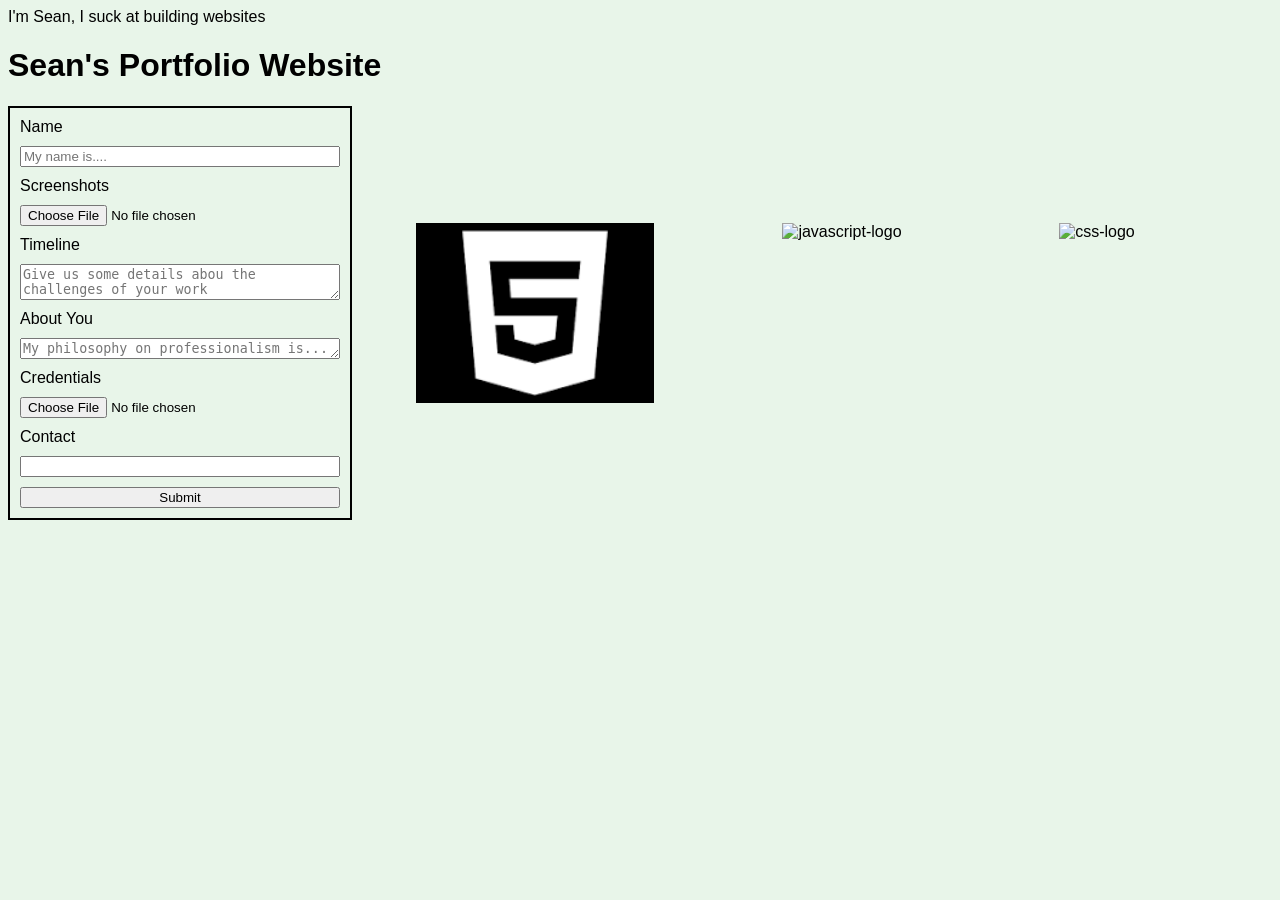
==== html-folder/index.html @ a35d3d57 "Chanved name of file" ====
<!DOCTYPE html>
<html lang='en'>
  <head>
    <link rel='stylesheet' href='../CSS-folder/project.css'
    <meta charset='UTF-8'>
    <meta name='viewport' content='width=device-width, initial-scale=1.0'>
    <title>Personal Portfolio Website</title>
    <header>I'm Sean, I suck at building websites</header>
  </head>
  <body>
    <h1>Sean's Portfolio Website</h1>
    
    <div class='seperator'>
    <form action='' method='POST'>

      <label for='username'>Name</label>
    <input type='text' id='username' placeholder='My name is....'>

    <label for='file-insert'>Screenshots</label>
    <input type='file' id='file-insert' placeholder='Put files here'>

    <label for='description'>Timeline</label>
    <textarea id='description' placeholder='Give us some details abou the challenges of your work'></textarea>

    <label for='about=section'>About You</label>
    <textarea id='about-section' placeholder='My philosophy on professionalism is...'></textarea>

    <label for='credentials'>Credentials</label>
    <input type='file' id='credentials'>

    <label for='email'>Contact</label>
    <input id='email' type='email'>
    

      <button type='button'>Submit</button>
    </form>

  <img alt='html-logo' src='[data-uri]' width='100' height='100'>  
  <img alt='javascript-logo' src='https://logos-world.net/wp-content/uploads/2023/02/JavaScript-Logo.png' width='150' height='150'>
  <img alt='css-logo' src='https://t4.ftcdn.net/jpg/00/75/92/23/360_F_75922336_Jz2QgNOx7dnRea9ZI6yQTDtn1vHq5ejF.jpg' width='100' height='100'>
  </div>
    <script src='../Javascript-folder/project.js'></script>
  </body>
  </html>
---- CSS-folder/project.css ----
body {
  background-color: #e8f5e9;
  color: black;
  font-family: 'Segoe UI', Tahoma, Geneva, Verdana, sans-serif;
}


form {
  display: flex;
  flex-direction: column;
  gap: 10px;
  min-width: 25vw;
  border: 2px solid black;
  padding: 10px;
}

.seperator {
  display: flex;
  flex-direction: horizontal;
  align-items: center;
}
 img {
  width: 20vw;
  height: 20vh;
  padding: 5vw;
}

  textarea {
    field-sizing: content;
  }
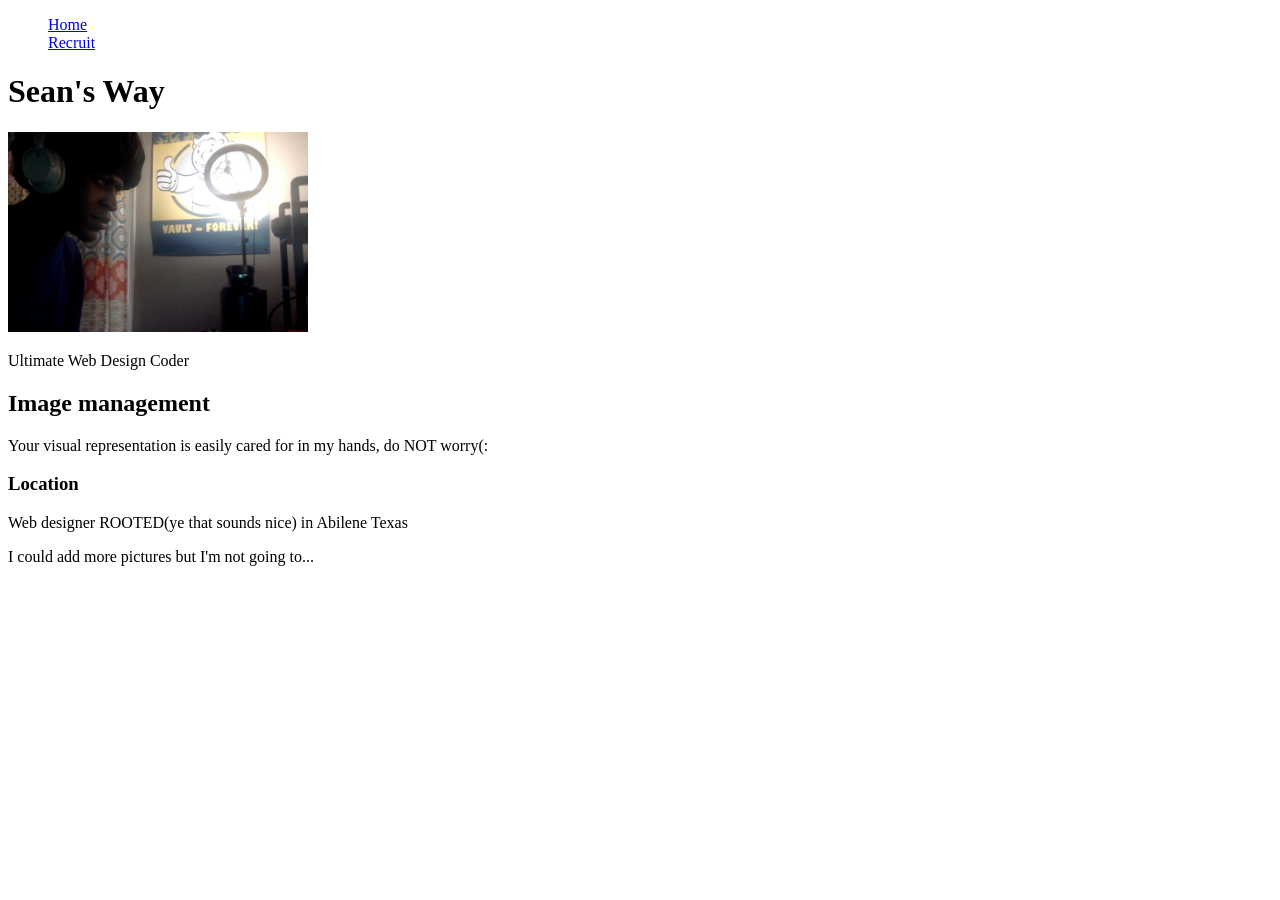
==== commit 58e499b9: "Added some navigation links in index and contact(need to customize soon)" ====
--- a/html-folder/index.html
+++ b/html-folder/index.html
@@ -1,44 +1,28 @@
 <!DOCTYPE html>
 <html lang='en'>
   <head>
-    <link rel='stylesheet' href='../CSS-folder/project.css'
+    <link rel='stylesheet' href='../css-folder/index.css'>
     <meta charset='UTF-8'>
     <meta name='viewport' content='width=device-width, initial-scale=1.0'>
     <title>Personal Portfolio Website</title>
-    <header>I'm Sean, I suck at building websites</header>
   </head>
   <body>
-    <h1>Sean's Portfolio Website</h1>
-    
-    <div class='seperator'>
-    <form action='' method='POST'>
+    <nav class='directions'>
+      <ul type='none'>
+        <li class='direciton2'><a href='index.html'>Home</a></li>
+        <li class='direction'><a href='contact.html'>Recruit</a></li>
+      </ul>
 
-      <label for='username'>Name</label>
-    <input type='text' id='username' placeholder='My name is....'>
+      </nav>
+    <h1>Sean's Way</h1>
+    <img src='../images/my-photo.jpg' alt='My Photo'>
+    <p>Ultimate Web Design Coder</p>
+    <h2>Image management</h2>
+    <p>Your visual representation is easily cared for in my hands, do NOT worry(:</p>
+    <h3>Location</h3>
+    <p>Web designer ROOTED(ye that sounds nice) in Abilene Texas</p>
+    <p>I could add more pictures but I'm not going to...</p>
 
-    <label for='file-insert'>Screenshots</label>
-    <input type='file' id='file-insert' placeholder='Put files here'>
-
-    <label for='description'>Timeline</label>
-    <textarea id='description' placeholder='Give us some details abou the challenges of your work'></textarea>
-
-    <label for='about=section'>About You</label>
-    <textarea id='about-section' placeholder='My philosophy on professionalism is...'></textarea>
-
-    <label for='credentials'>Credentials</label>
-    <input type='file' id='credentials'>
-
-    <label for='email'>Contact</label>
-    <input id='email' type='email'>
-    
-
-      <button type='button'>Submit</button>
-    </form>
-
-  <img alt='html-logo' src='[data-uri]' width='100' height='100'>  
-  <img alt='javascript-logo' src='https://logos-world.net/wp-content/uploads/2023/02/JavaScript-Logo.png' width='150' height='150'>
-  <img alt='css-logo' src='https://t4.ftcdn.net/jpg/00/75/92/23/360_F_75922336_Jz2QgNOx7dnRea9ZI6yQTDtn1vHq5ejF.jpg' width='100' height='100'>
-  </div>
-    <script src='../Javascript-folder/project.js'></script>
+    <script src='../javascript-folder/index.js'></script>
   </body>
   </html>
--- a/css-folder/index.css
+++ b/css-folder/index.css
@@ -0,0 +1,9 @@
+body {
+
+}
+
+img {
+  width: 300px;
+  height: 200px;
+  objecct-fit: cover;
+}
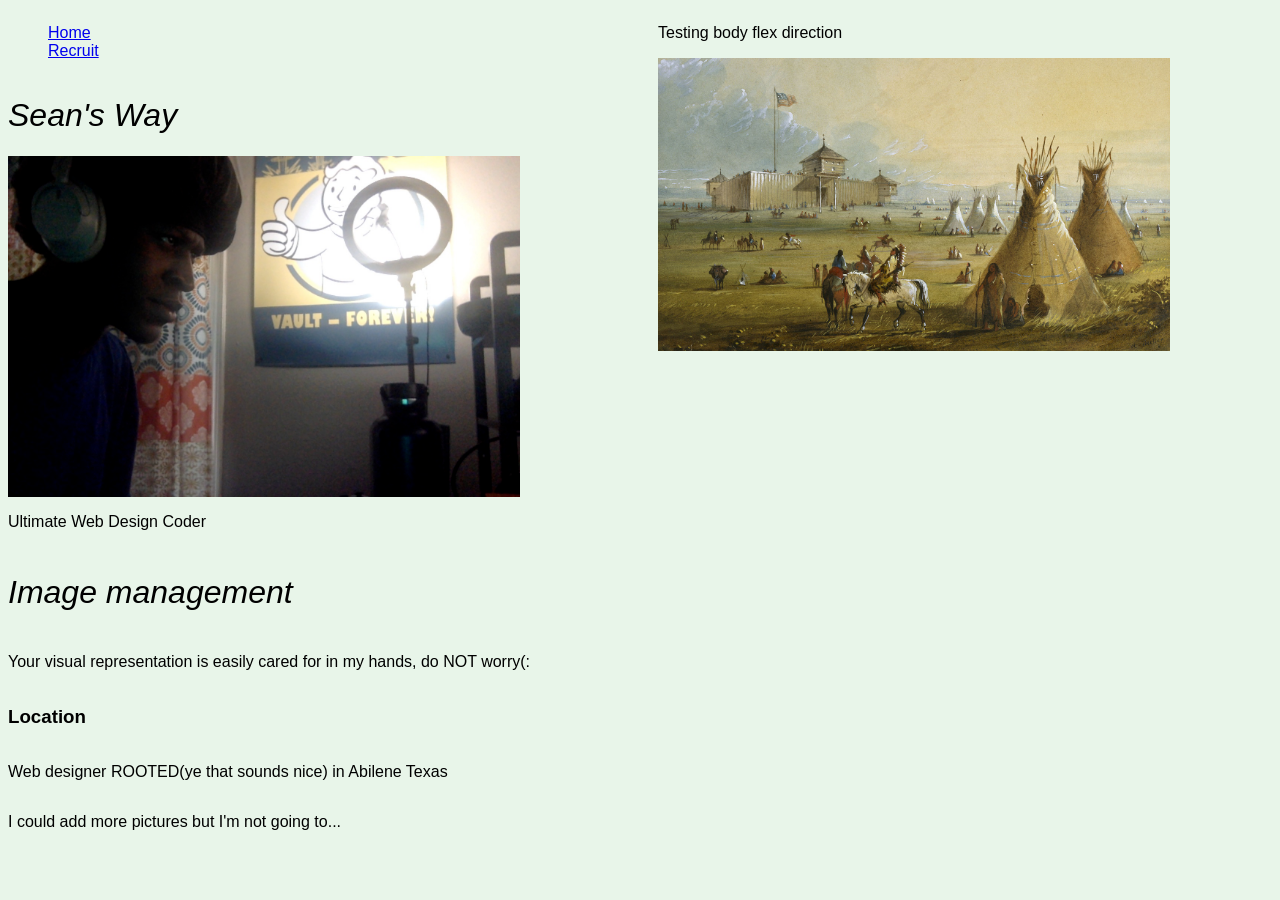
==== commit 1c1ac90b: "Customized the home page and added some pictures" ====
--- a/html-folder/index.html
+++ b/html-folder/index.html
@@ -7,13 +7,15 @@
     <title>Personal Portfolio Website</title>
   </head>
   <body>
+
+      <div class='container1'>
     <nav class='directions'>
       <ul type='none'>
         <li class='direciton2'><a href='index.html'>Home</a></li>
         <li class='direction'><a href='contact.html'>Recruit</a></li>
       </ul>
+    </nav>
 
-      </nav>
     <h1>Sean's Way</h1>
     <img src='../images/my-photo.jpg' alt='My Photo'>
     <p>Ultimate Web Design Coder</p>
@@ -22,7 +24,11 @@
     <h3>Location</h3>
     <p>Web designer ROOTED(ye that sounds nice) in Abilene Texas</p>
     <p>I could add more pictures but I'm not going to...</p>
-
+    </div>
+    <div class='container'>
+    <p>Testing body flex direction</p>
+    <img src='../images/frontierImage.jpg'>
+    </div>
     <script src='../javascript-folder/index.js'></script>
   </body>
   </html>
--- a/css-folder/index.css
+++ b/css-folder/index.css
@@ -1,9 +1,50 @@
+:root {
+  color-scheme: light dark;
+  font-size: 100%;
+}
 body {
+  background-color: light-dark(#e8f5e9, #1b2e24);
+  color: light-dark(black, white);
+  font-family: 'Segoe UI', Tahoma, Geneva, Verdana, sans-serif;
+  display: flex;
+  flex-direction: row;
+  gap: 8em;
+}
 
+.container1 {
+  display: flex;
+  flex-direction: column;
+}
+
+header {
+  font-size: 2.5rem;
+  font-family: 'Segoe UT';
+  font-weight: bold;
+}
+
+h1 {
+  font-style: italic;
+  font-weight: normal;
+  font-size: 2rem;
+}
+
+h2 {
+  font-style: italic;
+  font-weight: normal;
+  font-size: 2em;
+}
+
+p {
+  font-size: 1em;
 }
 
 img {
-  width: 300px;
-  height: 200px;
-  objecct-fit: cover;
-}+  width: 40vw;
+  height: auto;
+  padding: 0;
+  max-width: 100%;
+}
+
+  textarea {
+    field-sizing: content;
+  }
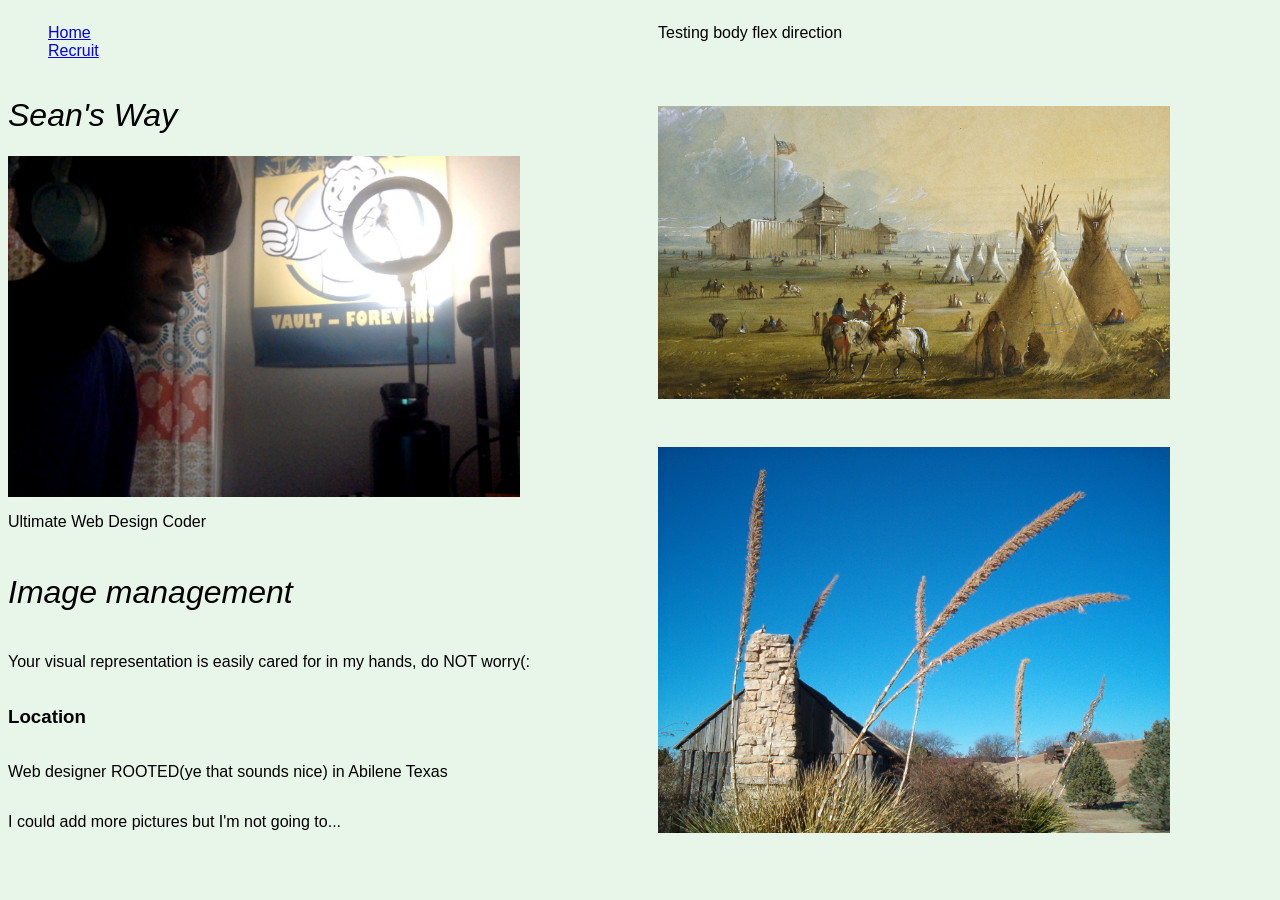
==== commit 94388cf8: "contact page, and fleshed out homepage" ====
--- a/html-folder/index.html
+++ b/html-folder/index.html
@@ -25,9 +25,11 @@
     <p>Web designer ROOTED(ye that sounds nice) in Abilene Texas</p>
     <p>I could add more pictures but I'm not going to...</p>
     </div>
-    <div class='container'>
+    <div class='container2'>
     <p>Testing body flex direction</p>
     <img src='../images/frontierImage.jpg'>
+
+    <img src='../images/frontierImage2.jpeg'>
     </div>
     <script src='../javascript-folder/index.js'></script>
   </body>
--- a/css-folder/index.css
+++ b/css-folder/index.css
@@ -14,6 +14,12 @@
 .container1 {
   display: flex;
   flex-direction: column;
+}
+
+.container2 {
+  display: flex;
+  flex-direction: column;
+  gap: 3em;
 }
 
 header {
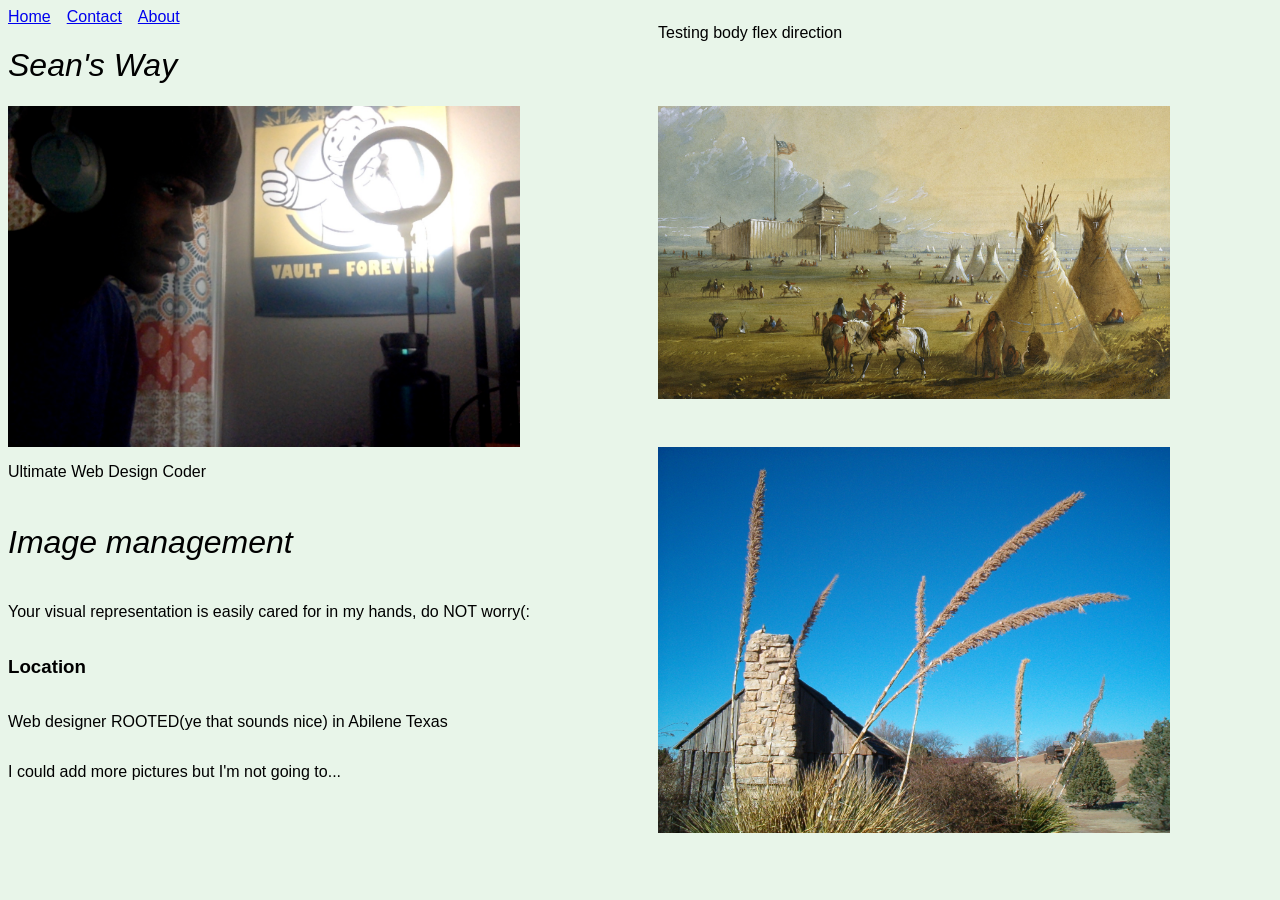
==== commit bf18e126: "About to add About section. Tweaked some deign in other files" ====
--- a/html-folder/index.html
+++ b/html-folder/index.html
@@ -11,8 +11,9 @@
       <div class='container1'>
     <nav class='directions'>
       <ul type='none'>
-        <li class='direciton2'><a href='index.html'>Home</a></li>
-        <li class='direction'><a href='contact.html'>Recruit</a></li>
+        <li class='direciton'><a href='index.html'>Home</a></li>
+        <li class='direction 2'><a href='contact.html'>Contact</a></li>
+        <li class='direction 3'><a href='about.html'>About</a></li>
       </ul>
     </nav>
 
--- a/css-folder/index.css
+++ b/css-folder/index.css
@@ -53,4 +53,16 @@
 
   textarea {
     field-sizing: content;
+  }
+  
+  nav {
+    postion: sticky;
+  }
+
+  ul {
+    display: flex;
+    flex-direction: row;
+    margin: 0;
+    padding: 0;
+    gap: 1em;
   }
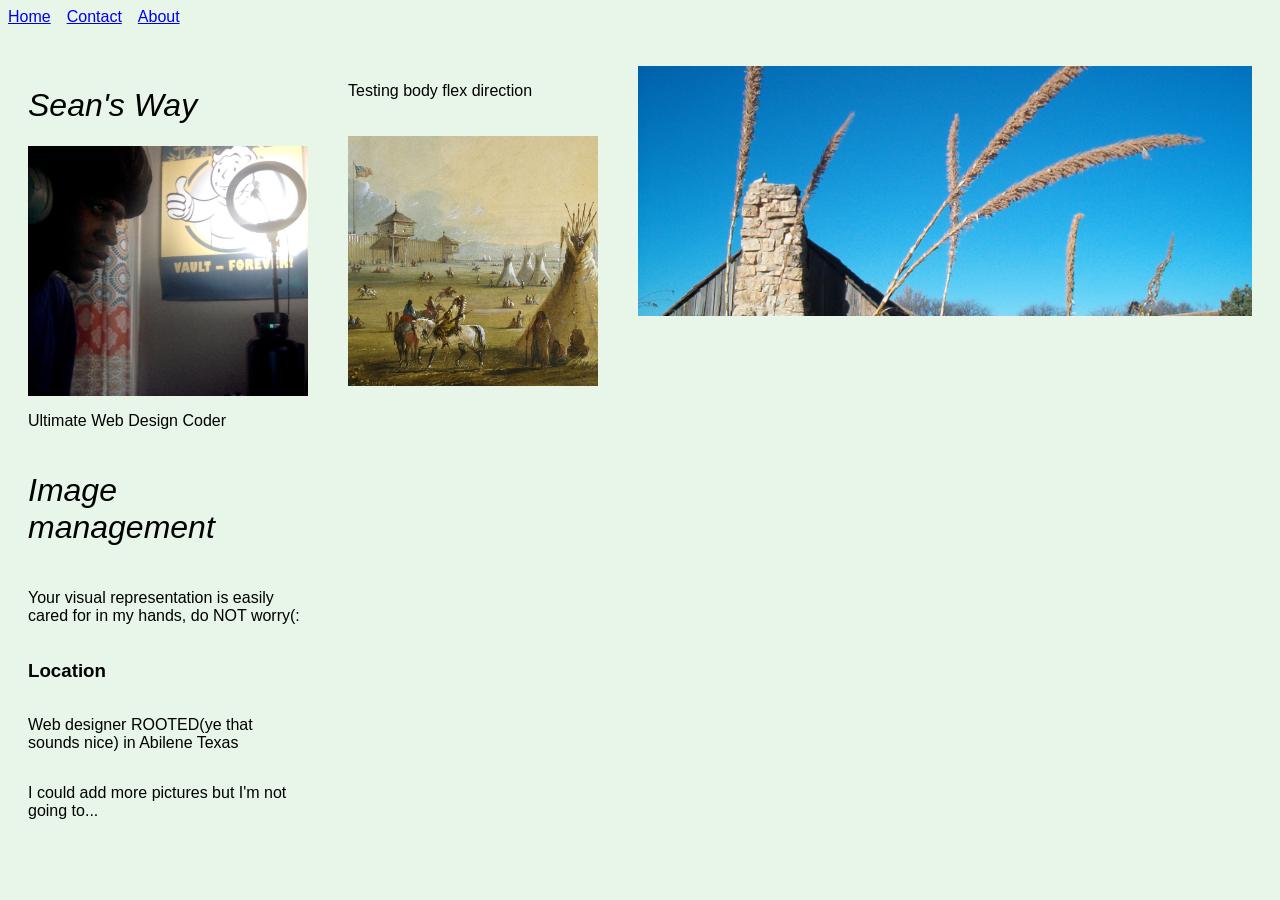
==== commit 1894a560: "Zapped" ====
--- a/html-folder/index.html
+++ b/html-folder/index.html
@@ -8,7 +8,6 @@
   </head>
   <body>
 
-      <div class='container1'>
     <nav class='directions'>
       <ul type='none'>
         <li class='direciton'><a href='index.html'>Home</a></li>
@@ -16,7 +15,8 @@
         <li class='direction 3'><a href='about.html'>About</a></li>
       </ul>
     </nav>
-
+<div class='main'>
+    <div class='text-container'>
     <h1>Sean's Way</h1>
     <img src='../images/my-photo.jpg' alt='My Photo'>
     <p>Ultimate Web Design Coder</p>
@@ -26,10 +26,10 @@
     <p>Web designer ROOTED(ye that sounds nice) in Abilene Texas</p>
     <p>I could add more pictures but I'm not going to...</p>
     </div>
-    <div class='container2'>
+    <div class='image-container'>
     <p>Testing body flex direction</p>
     <img src='../images/frontierImage.jpg'>
-
+    </div>
     <img src='../images/frontierImage2.jpeg'>
     </div>
     <script src='../javascript-folder/index.js'></script>
--- a/css-folder/index.css
+++ b/css-folder/index.css
@@ -6,20 +6,34 @@
   background-color: light-dark(#e8f5e9, #1b2e24);
   color: light-dark(black, white);
   font-family: 'Segoe UI', Tahoma, Geneva, Verdana, sans-serif;
+}
+
+.main {
   display: flex;
   flex-direction: row;
-  gap: 8em;
+  justify-content: flex-start;
+  align-items: flex-start;
+    margin: 0 auto;
+  max-width: 100%;
+  padding: 40px 20px;
+  gap: 40px;
+  box-sizing: border-box;
+}
+.text-container {
+  display: flex;
+  flex-direction: column;
+  min-width: 280px;
+  flex: 1.2;
+  flex-shrink: 0;
 }
 
-.container1 {
+.image-container {
   display: flex;
   flex-direction: column;
-}
-
-.container2 {
-  display: flex;
-  flex-direction: column;
-  gap: 3em;
+  gap: 20px;
+  flex-shrink: 0;
+  flex: 1;
+  min-width: 250px;
 }
 
 header {
@@ -45,10 +59,12 @@
 }
 
 img {
-  width: 40vw;
-  height: auto;
+  width: 100%;
+  height: 250px;
   padding: 0;
   max-width: 100%;
+  object-fit: cover;
+  display: block;
 }
 
   textarea {
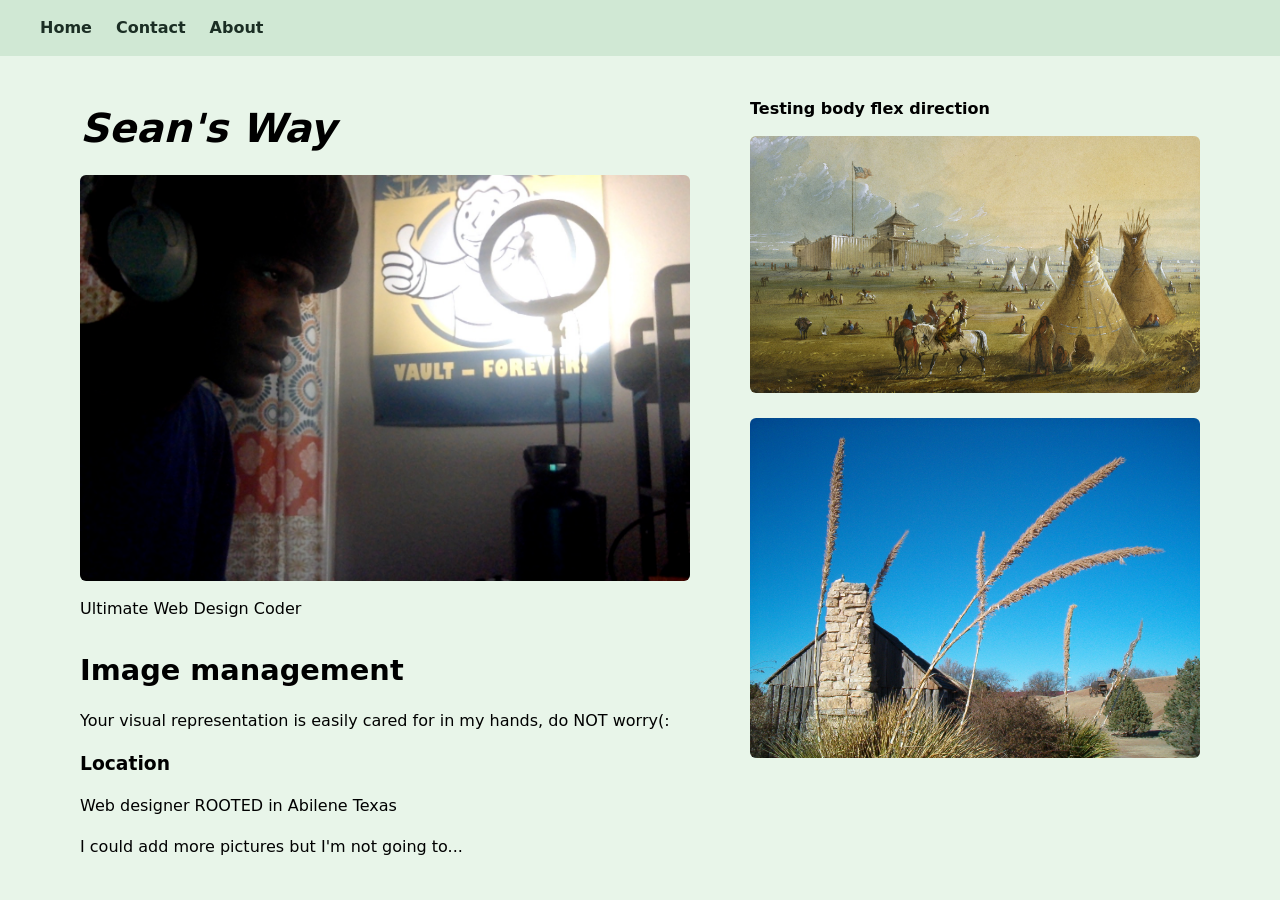
==== commit c4aaa2fa: "Portfolio website kinda complete for now" ====
--- a/html-folder/index.html
+++ b/html-folder/index.html
@@ -8,30 +8,38 @@
   </head>
   <body>
 
+    <!-- Cleaned up navigation bar with standard classes -->
     <nav class='directions'>
-      <ul type='none'>
-        <li class='direciton'><a href='index.html'>Home</a></li>
-        <li class='direction 2'><a href='contact.html'>Contact</a></li>
-        <li class='direction 3'><a href='about.html'>About</a></li>
+      <ul>
+        <li class='direction'><a href='index.html'>Home</a></li>
+        <li class='direction'><a href='contact.html'>Contact</a></li>
+        <li class='direction'><a href='about.html'>About</a></li>
       </ul>
     </nav>
-<div class='main'>
-    <div class='text-container'>
-    <h1>Sean's Way</h1>
-    <img src='../images/my-photo.jpg' alt='My Photo'>
-    <p>Ultimate Web Design Coder</p>
-    <h2>Image management</h2>
-    <p>Your visual representation is easily cared for in my hands, do NOT worry(:</p>
-    <h3>Location</h3>
-    <p>Web designer ROOTED(ye that sounds nice) in Abilene Texas</p>
-    <p>I could add more pictures but I'm not going to...</p>
-    </div>
-    <div class='image-container'>
-    <p>Testing body flex direction</p>
-    <img src='../images/frontierImage.jpg'>
-    </div>
-    <img src='../images/frontierImage2.jpeg'>
-    </div>
+    
+    <main class='main'>
+      <!-- Left Column: All text content grouped safely together -->
+      <div class='text-container'>
+        <h1>Sean's Way</h1>
+        <img src='../images/my-photo.jpg' alt='Sean profile photo'>
+        <p class="subtitle">Ultimate Web Design Coder</p>
+        
+        <h2>Image management</h2>
+        <p>Your visual representation is easily cared for in my hands, do NOT worry(:</p>
+        
+        <h3>Location</h3>
+        <p>Web designer ROOTED in Abilene Texas</p>
+        <p class="footnote">I could add more pictures but I'm not going to...</p>
+      </div>
+      
+      <!-- Right Column: Images safely constrained to match widths vertically -->
+      <div class='image-container'>
+        <p class="column-title">Testing body flex direction</p>
+        <img src='../images/frontierImage.jpg' alt='Historical frontier settlement painting'>
+        <img src='../images/frontierImage2.jpeg' alt='Old wooden barn with stone chimney'>
+      </div>
+    </main>
+
     <script src='../javascript-folder/index.js'></script>
   </body>
-  </html>+</html>
--- a/css-folder/index.css
+++ b/css-folder/index.css
@@ -1,84 +1,111 @@
-:root {
-  color-scheme: light dark;
-  font-size: 100%;
-}
-body {
-  background-color: light-dark(#e8f5e9, #1b2e24);
-  color: light-dark(black, white);
-  font-family: 'Segoe UI', Tahoma, Geneva, Verdana, sans-serif;
+/* 1. Global Reset to eliminate browser gaps and margin bugs */
+* {
+;  margin: 0;
+  padding: 0;
+  box-sizing: border-box;
 }
 
+:root { 
+  color-scheme: light dark; 
+} 
+
+body { 
+  background-color: light-dark(#e8f5e9, #1b2e24); 
+  color: light-dark(black, white); 
+  font-family: system-ui, -apple-system, "Segoe UI", Roboto, Helvetica, Arial, sans-serif; 
+  line-height: 1.6;
+}
+
+/* 2. Top Navigation Bar Styling */
+nav.directions {
+  background-color: light-dark(#d0e8d4, #122019);
+  padding: 15px 40px;
+}
+
+nav.directions ul {
+  display: flex;
+  flex-direction: row;
+  list-style: none;
+  gap: 1.5rem;
+}
+
+nav.directions a {
+  color: light-dark(#1b2e24, #e8f5e9);
+  text-decoration: none;
+  font-weight: 600;
+}
+
+nav.directions a:hover {
+  text-decoration: underline;
+}
+
+/* 3. Main Two-Column Layout */
 .main {
   display: flex;
   flex-direction: row;
-  justify-content: flex-start;
+  justify-content: space-between;
   align-items: flex-start;
-    margin: 0 auto;
-  max-width: 100%;
-  padding: 40px 20px;
-  gap: 40px;
-  box-sizing: border-box;
+  max-width: 1200px;
+  margin: 0 auto;
+  padding: 40px;
+  gap: 60px;
 }
+
+/* Left text block formatting */
 .text-container {
+  flex: 1.2;
   display: flex;
   flex-direction: column;
-  min-width: 280px;
-  flex: 1.2;
-  flex-shrink: 0;
+  gap: 15px;
 }
 
+.text-container h1 {
+  font-style: italic;
+  font-size: 2.5rem;
+}
+
+.text-container h2 {
+  font-size: 1.8rem;
+  margin-top: 10px;
+}
+
+.text-container .subtitle {
+  font-weight: 500;
+
+}
+
+/* Right image block formatting */
 .image-container {
+  flex: 1;
   display: flex;
   flex-direction: column;
-  gap: 20px;
-  flex-shrink: 0;
-  flex: 1;
-  min-width: 250px;
+  gap: 25px;
+  max-width: 450px;
+  width: 100%;
 }
 
-header {
-  font-size: 2.5rem;
-  font-family: 'Segoe UT';
-  font-weight: bold;
+.column-title {
+  font-weight: 600;
+  margin-bottom: -10px;
 }
 
-h1 {
-  font-style: italic;
-  font-weight: normal;
-  font-size: 2rem;
+/* Universal fluid images (No cropping, perfectly uniform widths) */
+img {
+  width: 100%;
+  height: auto;
+  display: block;
+  border-radius: 6px;
 }
 
-h2 {
-  font-style: italic;
-  font-weight: normal;
-  font-size: 2em;
-}
-
-p {
-  font-size: 1em;
-}
-
-img {
-  width: 100%;
-  height: 250px;
-  padding: 0;
-  max-width: 100%;
-  object-fit: cover;
-  display: block;
-}
-
-  textarea {
-    field-sizing: content;
+/* 4. Responsive Mobile Overrides (Layout flips on small screens) */
+@media (max-width: 768px) {
+  .main {
+    flex-direction: column;
+    padding: 20px;
+    gap: 40px;
   }
   
-  nav {
-    postion: sticky;
+  .image-container {
+    max-width: 100%;
   }
-
-  ul {
-    display: flex;
-    flex-direction: row;
-    margin: 0;
-    padding: 0;
-    gap: 1em;
-  }+}
